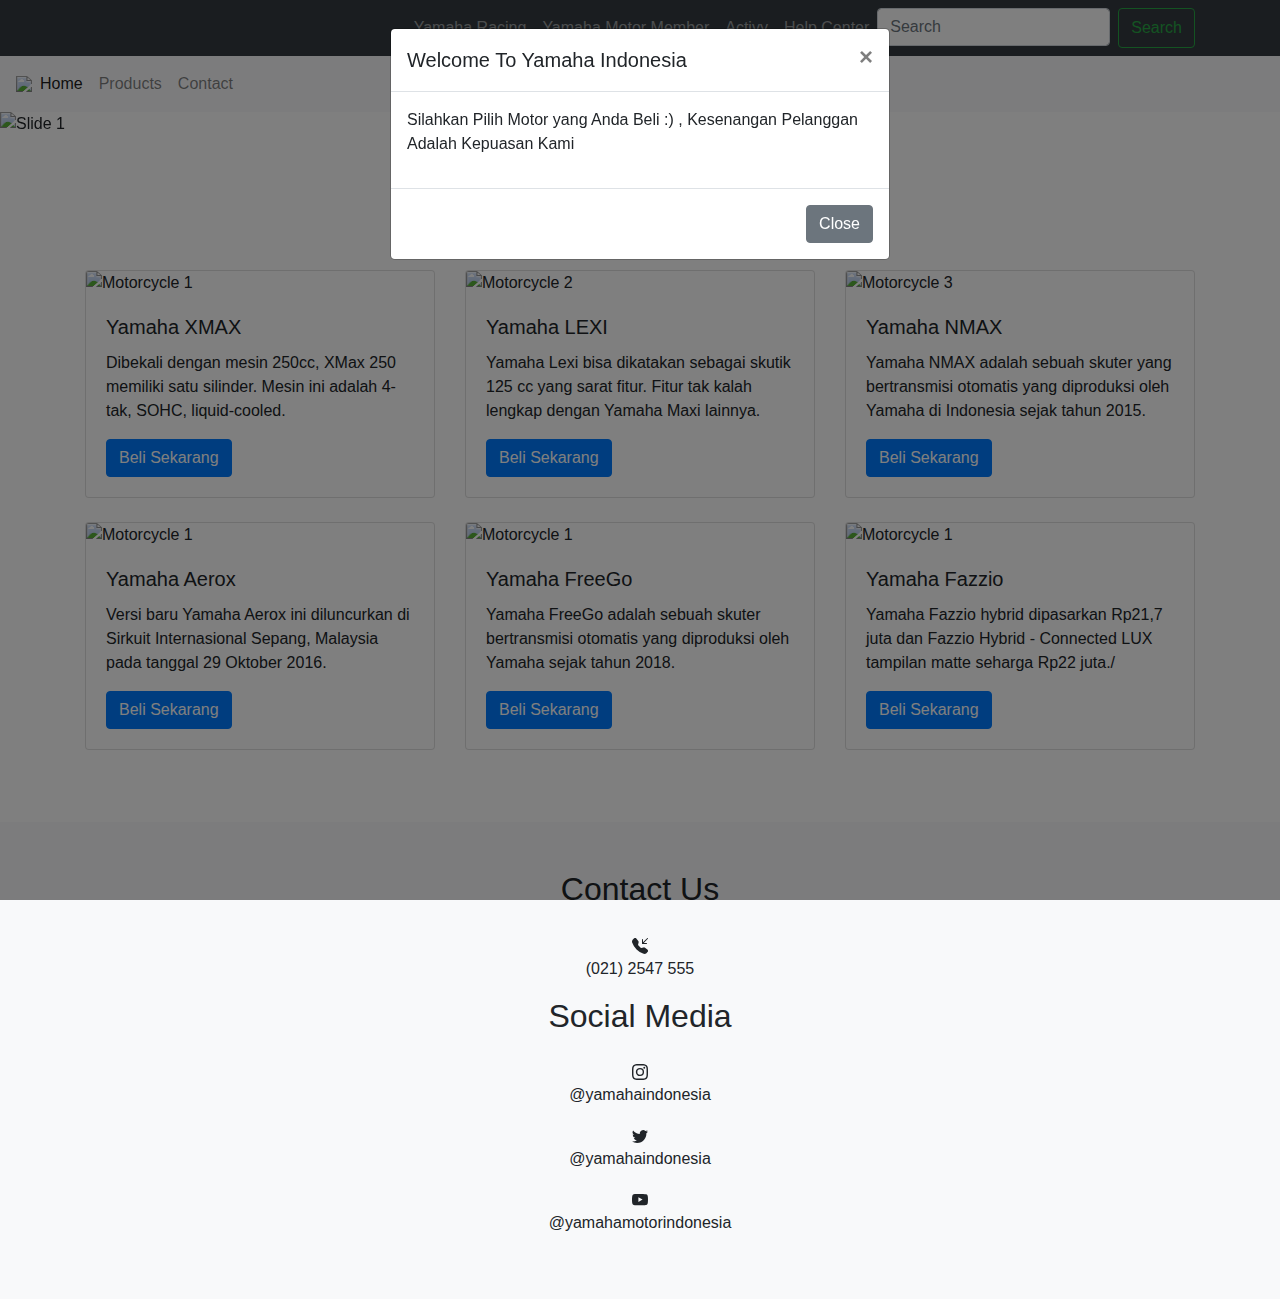
==== index.html @ 192aadb8 "Add files via upload" ====
<!DOCTYPE html>
<html lang="en">
<head>
  <meta charset="UTF-8">
  <meta name="viewport" content="width=device-width, initial-scale=1.0">
  <link rel="stylesheet" href="https://stackpath.bootstrapcdn.com/bootstrap/5.0.0-alpha1/css/bootstrap.min.css">
  <link rel="stylesheet" href="https://stackpath.bootstrapcdn.com/bootstrap/4.5.2/css/bootstrap.min.css">
  <title>Yamaha Motor Indonesia</title>
  <link rel="icon" href="https://encrypted-tbn0.gstatic.com/images?q=tbn:ANd9GcRVV9WvSR7mPlwsBAg2VTx0Ji74hKWQWzC7rHnAmsfBlb-PzCa5x2W-w7sBUBGw-2GVaN0&usqp=CAU">

<style>
     body {
      font-family: 'Roboto', sans-serif;
    }

    @font-face {
      font-family: 'Roboto';
      src: url('https://fonts.googleapis.com/css2?family=Roboto:wght@300;400;500&display=swap');
      font-display: swap;
    }

    h1 {
      font-size: 48px;
      font-weight: 500;
      letter-spacing: 2px;
    }

  </style>
</head>

<body data-spy="scroll" data-target="#navbar" data-offset="50">

<nav class="navbar navbar-expand-lg navbar-dark bg-dark" id="navbar">
    <div class="container">
      <button class="navbar-toggler" type="button" data-toggle="collapse" data-target="#navbarNav" aria-controls="navbarNav" aria-expanded="false" aria-label="Toggle navigation">
        <span class="navbar-toggler-icon"></span>
      </button>
      <div class="collapse navbar-collapse" id="navbarNav">
        <ul class="navbar-nav ml-auto">
          <li class="nav-item">
        <a class="nav-link" href="http://www.yamaharacingindonesia.co.id/">Yamaha Racing</a>
      </li>
      <li class="nav-item">
            <a class="nav-link" href="https://www.yamaha-motor.co.id/members/">Yamaha Motor Member</a>
          </li>
          <li class="nav-item">
            <a class="nav-link" href="https://www.yamaha-motor.co.id/#activity">Activy</a>
          </li>
          <li class="nav-item">
            <a class="nav-link" href="https://www.yamaha-motor.co.id/members/">Help Center</a>
          </li>
          <form class="d-flex">
      <input class="form-control mr-2" type="search" placeholder="Search" aria-label="Search">
      <button class="btn btn-outline-success" type="submit">Search</button>
    </form>

        </ul>
      </div>
    </div>
  </nav>


<nav class="navbar navbar-expand-lg navbar-light bg-light">
  <img src="https://www.yamaha-motor.co.id/web_new/shared/image/logo-sepeda-motor-yamaha-indonesia.png">
  <button class="navbar-toggler" type="button" data-toggle="collapse" data-target="#navbarScroll" aria-controls="navbarScroll" aria-expanded="false" aria-label="Toggle navigation">
    <span class="navbar-toggler-icon"></span>
  </button>
  <div class="collapse navbar-collapse" id="navbarScroll">
    <ul class="navbar-nav mr-auto my-2 my-lg-0 navbar-nav-scroll" style="max-height: 100px;">
      <li class="nav-item active">
        <a class="nav-link" href="#">Home <span class="sr-only">(current)</span></a>
      </li>
      <li class="nav-item">
            <a class="nav-link" href="#products">Products</a>
          </li>
          <li class="nav-item">
            <a class="nav-link" href="#contact">Contact</a>
          </li>
    
  </div>
</nav>  

  <!-- Carousel -->
  <div id="carouselExampleIndicators" class="carousel slide" data-ride="carousel">
    <ol class="carousel-indicators">
      <li data-target="#carouselExampleIndicators" data-slide-to="0" class="active"></li>
      <li data-target="#carouselExampleIndicators" data-slide-to="1"></li>
      <li data-target="#carouselExampleIndicators" data-slide-to="2"></li>
    </ol>
    <div class="carousel-inner">
      <div class="carousel-item active">
        <img src="https://www.yamaha-motor.co.id/uploads/banner/20230330081413.png" class="d-block w-100" alt="Slide 1">
      </div>
      <div class="carousel-item">
        <img src="https://www.yamaha-motor.co.id/uploads/banner/20230503122556.jpg" class="d-block w-100" alt="Slide 2">
      </div>
      <div class="carousel-item">
        <img src="https://www.yamaha-motor.co.id/uploads/banner/20230330081507.png" class="d-block w-100" alt="Slide 3">
      </div>
    </div>
    <a class="carousel-control-prev" href="#carouselExampleIndicators" role="button" data-slide="prev">
      <span class="carousel-control-prev-icon" aria-hidden="true"></span>
      <span class="sr-only">Previous</span>
    </a>
    <a class="carousel-control-next" href="#carouselExampleIndicators" role="button" data-slide="next">
      <span class="carousel-control-next-icon" aria-hidden="true"></span>
      <span class="sr-only">Next</span>
    </a>
  </div>
 
  <section id="products" class="container my-5">
    <h2 class="text-center mb-5">Products</h2>
    <div class="row">
      <div class="col-md-4">
        <div class="card mb-4">
          <img src="https://www.yamaha-motor.co.id/uploads/products/featured_image/2023060517060636502W23568.png" class="card-img-top" alt="Motorcycle 1">
          <div class="card-body">
            <h5 class="card-title">Yamaha XMAX</h5>
            <p class="card-text">Dibekali dengan mesin 250cc, XMax 250 memiliki satu silinder. Mesin ini adalah 4-tak, SOHC, liquid-cooled.</p>
            <a href="formulir.html" class="btn btn-primary">Beli Sekarang</a>
          </div>
        </div>
      </div>
      <div class="col-md-4">
        <div class="card mb-4">
          <img src="https://www.yamaha-motor.co.id/uploads/products/featured_image/2023022109400519261Z68669.png" class="card-img-top" alt="Motorcycle 2">
          <div class="card-body">
            <h5 class="card-title">Yamaha LEXI</h5>
            <p class="card-text">Yamaha Lexi bisa dikatakan sebagai skutik 125 cc yang sarat fitur. Fitur tak kalah lengkap dengan Yamaha Maxi lainnya.</p>
            <a href="formulir.html" class="btn btn-primary">Beli Sekarang</a>
          </div>
        </div>
      </div>
      <div class="col-md-4">
        <div class="card mb-4">
          <img src="https://www.yamaha-motor.co.id/uploads/products/featured_image/2023022109405058553S83237.png" class="card-img-top" alt="Motorcycle 3">
          <div class="card-body">
            <h5 class="card-title">Yamaha NMAX</h5>
            <p class="card-text">Yamaha NMAX adalah sebuah skuter yang bertransmisi otomatis yang diproduksi oleh Yamaha di Indonesia sejak tahun 2015. </p>
            <a href="formulir.html" class="btn btn-primary">Beli Sekarang</a>
          </div>
        </div>
      </div>
    </div>
    <div class="row">
    <div class="col-md-4">
        <div class="card mb-4">
          <img src="https://www.yamaha-motor.co.id/uploads/products/new_product_model_image/2023041415281844521N82822.png" class="card-img-top" alt="Motorcycle 1">
          <div class="card-body">
            <h5 class="card-title">Yamaha Aerox</h5>
            <p class="card-text">Versi baru Yamaha Aerox ini diluncurkan di Sirkuit Internasional Sepang, Malaysia pada tanggal 29 Oktober 2016.</p>
            <a href="formulir.html" class="btn btn-primary">Beli Sekarang</a>
          </div>
        </div>
      </div>
      <div class="col-md-4">
        <div class="card mb-4">
          <img src="https://www.yamaha-motor.co.id/uploads/products/new_product_model_image/2023010614091847325N39164.png" class="card-img-top" alt="Motorcycle 1">
          <div class="card-body">
            <h5 class="card-title">Yamaha FreeGo</h5>
            <p class="card-text">Yamaha FreeGo adalah sebuah skuter bertransmisi otomatis yang diproduksi oleh Yamaha sejak tahun 2018.</p>
            <a href="formulir.html" class="btn btn-primary">Beli Sekarang</a>
          </div>
        </div>
      </div>
      <div class="col-md-4">
        <div class="card mb-4">
          <img src="https://www.yamaha-motor.co.id/uploads/products/new_product_model_image/2023012716381670386O32582.png" class="card-img-top" alt="Motorcycle 1">
          <div class="card-body">
            <h5 class="card-title">Yamaha Fazzio</h5>
            <p class="card-text">Yamaha Fazzio hybrid dipasarkan Rp21,7 juta dan Fazzio Hybrid - Connected LUX tampilan matte seharga Rp22 juta./</p>
            <a href="formulir.html" class="btn btn-primary">Beli Sekarang</a>
          </div>
        </div>
      </div>
      </div>
  </section>

 
  <section id="contact" class="bg-light py-5">
    <div class="container text-center">
      <h2 class="mb-4">Contact Us</h2>
      <svg xmlns="http://www.w3.org/2000/svg" width="16" height="16" fill="currentColor" class="bi bi-telephone-inbound-fill" viewBox="0 0 16 16">
  <path fill-rule="evenodd" d="M1.885.511a1.745 1.745 0 0 1 2.61.163L6.29 2.98c.329.423.445.974.315 1.494l-.547 2.19a.678.678 0 0 0 .178.643l2.457 2.457a.678.678 0 0 0 .644.178l2.189-.547a1.745 1.745 0 0 1 1.494.315l2.306 1.794c.829.645.905 1.87.163 2.611l-1.034 1.034c-.74.74-1.846 1.065-2.877.702a18.634 18.634 0 0 1-7.01-4.42 18.634 18.634 0 0 1-4.42-7.009c-.362-1.03-.037-2.137.703-2.877L1.885.511zM15.854.146a.5.5 0 0 1 0 .708L11.707 5H14.5a.5.5 0 0 1 0 1h-4a.5.5 0 0 1-.5-.5v-4a.5.5 0 0 1 1 0v2.793L15.146.146a.5.5 0 0 1 .708 0z"/>
</svg><p>(021) 2547 555</p>
    <h2 class="mb-4">Social Media</h2>
      <svg xmlns="http://www.w3.org/2000/svg" width="16" height="16" fill="currentColor" class="bi bi-instagram" viewBox="0 0 16 16">
  <path d="M8 0C5.829 0 5.556.01 4.703.048 3.85.088 3.269.222 2.76.42a3.917 3.917 0 0 0-1.417.923A3.927 3.927 0 0 0 .42 2.76C.222 3.268.087 3.85.048 4.7.01 5.555 0 5.827 0 8.001c0 2.172.01 2.444.048 3.297.04.852.174 1.433.372 1.942.205.526.478.972.923 1.417.444.445.89.719 1.416.923.51.198 1.09.333 1.942.372C5.555 15.99 5.827 16 8 16s2.444-.01 3.298-.048c.851-.04 1.434-.174 1.943-.372a3.916 3.916 0 0 0 1.416-.923c.445-.445.718-.891.923-1.417.197-.509.332-1.09.372-1.942C15.99 10.445 16 10.173 16 8s-.01-2.445-.048-3.299c-.04-.851-.175-1.433-.372-1.941a3.926 3.926 0 0 0-.923-1.417A3.911 3.911 0 0 0 13.24.42c-.51-.198-1.092-.333-1.943-.372C10.443.01 10.172 0 7.998 0h.003zm-.717 1.442h.718c2.136 0 2.389.007 3.232.046.78.035 1.204.166 1.486.275.373.145.64.319.92.599.28.28.453.546.598.92.11.281.24.705.275 1.485.039.843.047 1.096.047 3.231s-.008 2.389-.047 3.232c-.035.78-.166 1.203-.275 1.485a2.47 2.47 0 0 1-.599.919c-.28.28-.546.453-.92.598-.28.11-.704.24-1.485.276-.843.038-1.096.047-3.232.047s-2.39-.009-3.233-.047c-.78-.036-1.203-.166-1.485-.276a2.478 2.478 0 0 1-.92-.598 2.48 2.48 0 0 1-.6-.92c-.109-.281-.24-.705-.275-1.485-.038-.843-.046-1.096-.046-3.233 0-2.136.008-2.388.046-3.231.036-.78.166-1.204.276-1.486.145-.373.319-.64.599-.92.28-.28.546-.453.92-.598.282-.11.705-.24 1.485-.276.738-.034 1.024-.044 2.515-.045v.002zm4.988 1.328a.96.96 0 1 0 0 1.92.96.96 0 0 0 0-1.92zm-4.27 1.122a4.109 4.109 0 1 0 0 8.217 4.109 4.109 0 0 0 0-8.217zm0 1.441a2.667 2.667 0 1 1 0 5.334 2.667 2.667 0 0 1 0-5.334z"/>
</svg><p>@yamahaindonesia</p>
<svg xmlns="http://www.w3.org/2000/svg" width="16" height="16" fill="currentColor" class="bi bi-twitter" viewBox="0 0 16 16">
  <path d="M5.026 15c6.038 0 9.341-5.003 9.341-9.334 0-.14 0-.282-.006-.422A6.685 6.685 0 0 0 16 3.542a6.658 6.658 0 0 1-1.889.518 3.301 3.301 0 0 0 1.447-1.817 6.533 6.533 0 0 1-2.087.793A3.286 3.286 0 0 0 7.875 6.03a9.325 9.325 0 0 1-6.767-3.429 3.289 3.289 0 0 0 1.018 4.382A3.323 3.323 0 0 1 .64 6.575v.045a3.288 3.288 0 0 0 2.632 3.218 3.203 3.203 0 0 1-.865.115 3.23 3.23 0 0 1-.614-.057 3.283 3.283 0 0 0 3.067 2.277A6.588 6.588 0 0 1 .78 13.58a6.32 6.32 0 0 1-.78-.045A9.344 9.344 0 0 0 5.026 15z"/>
</svg><p>@yamahaindonesia</p>
<svg xmlns="http://www.w3.org/2000/svg" width="16" height="16" fill="currentColor" class="bi bi-youtube" viewBox="0 0 16 16">
  <path d="M8.051 1.999h.089c.822.003 4.987.033 6.11.335a2.01 2.01 0 0 1 1.415 1.42c.101.38.172.883.22 1.402l.01.104.022.26.008.104c.065.914.073 1.77.074 1.957v.075c-.001.194-.01 1.108-.082 2.06l-.008.105-.009.104c-.05.572-.124 1.14-.235 1.558a2.007 2.007 0 0 1-1.415 1.42c-1.16.312-5.569.334-6.18.335h-.142c-.309 0-1.587-.006-2.927-.052l-.17-.006-.087-.004-.171-.007-.171-.007c-1.11-.049-2.167-.128-2.654-.26a2.007 2.007 0 0 1-1.415-1.419c-.111-.417-.185-.986-.235-1.558L.09 9.82l-.008-.104A31.4 31.4 0 0 1 0 7.68v-.123c.002-.215.01-.958.064-1.778l.007-.103.003-.052.008-.104.022-.26.01-.104c.048-.519.119-1.023.22-1.402a2.007 2.007 0 0 1 1.415-1.42c.487-.13 1.544-.21 2.654-.26l.17-.007.172-.006.086-.003.171-.007A99.788 99.788 0 0 1 7.858 2h.193zM6.4 5.209v4.818l4.157-2.408L6.4 5.209z"/>
</svg><p>@yamahamotorindonesia</p>
    </div>
  </section>

<!-- Modal -->
<div class="modal fade" id="exampleModal" tabindex="-1" role="dialog" aria-labelledby="exampleModalLabel" aria-hidden="true">
  <div class="modal-dialog" role="document">
    <div class="modal-content">
      <div class="modal-header">
        <h5 class="modal-title" id="exampleModalLabel">Welcome To Yamaha Indonesia</h5>
        <button type="button" class="close" data-dismiss="modal" aria-label="Close">
          <span aria-hidden="true">&times;</span>
        </button>
      </div>
      <div class="modal-body">
        <p>Silahkan Pilih Motor yang Anda Beli :) , Kesenangan Pelanggan Adalah Kepuasan Kami</p>
      </div>
      <div class="modal-footer">
        <button type="button" class="btn btn-secondary" data-dismiss="modal">Close</button>
      </div>
    </div>
  </div>
</div>
  

  <script src="https://stackpath.bootstrapcdn.com/bootstrap/5.0.0-alpha1/js/bootstrap.bundle.min.js"></script>
  <script src="https://code.jquery.com/jquery-3.6.0.min.js"></script>
<script src="https://stackpath.bootstrapcdn.com/bootstrap/4.5.2/js/bootstrap.min.js"></script>
<script>
  $(document).ready(function() {
    // Mengatur modal muncul saat tombol ditekan
    $('#exampleModal').modal('show');
  });
</script>
</body>
</html>
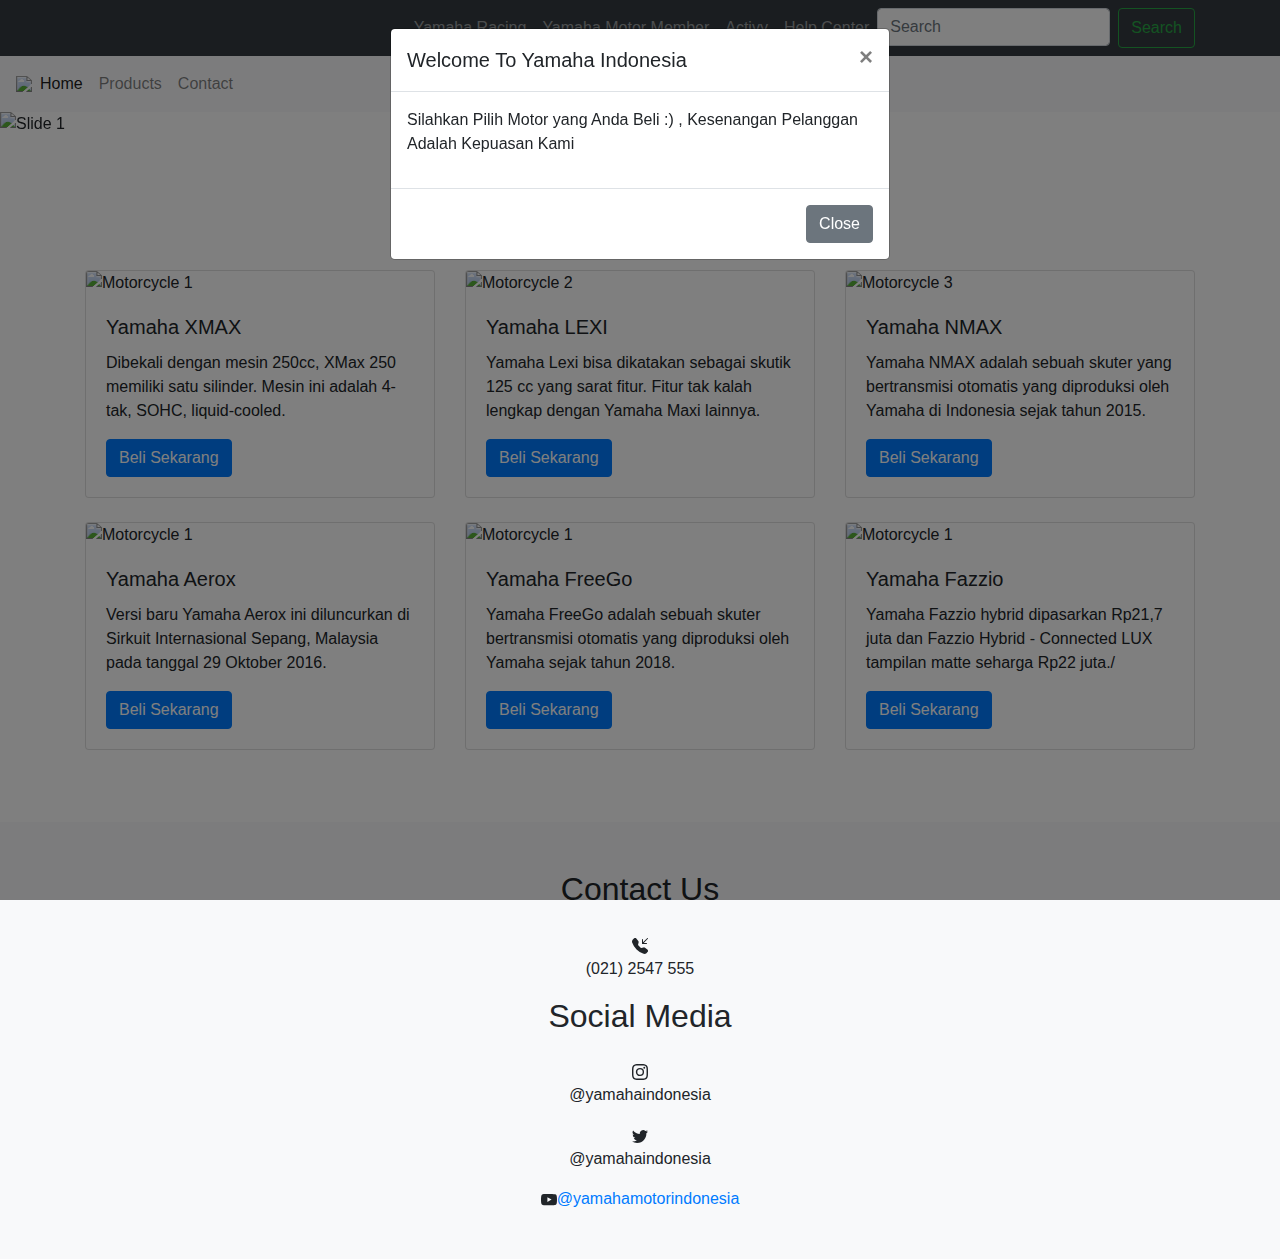
==== commit 968cee0f: "Update index" ====
--- a/index.html
+++ b/index.html
@@ -192,7 +192,7 @@
 </svg><p>@yamahaindonesia</p>
 <svg xmlns="http://www.w3.org/2000/svg" width="16" height="16" fill="currentColor" class="bi bi-youtube" viewBox="0 0 16 16">
   <path d="M8.051 1.999h.089c.822.003 4.987.033 6.11.335a2.01 2.01 0 0 1 1.415 1.42c.101.38.172.883.22 1.402l.01.104.022.26.008.104c.065.914.073 1.77.074 1.957v.075c-.001.194-.01 1.108-.082 2.06l-.008.105-.009.104c-.05.572-.124 1.14-.235 1.558a2.007 2.007 0 0 1-1.415 1.42c-1.16.312-5.569.334-6.18.335h-.142c-.309 0-1.587-.006-2.927-.052l-.17-.006-.087-.004-.171-.007-.171-.007c-1.11-.049-2.167-.128-2.654-.26a2.007 2.007 0 0 1-1.415-1.419c-.111-.417-.185-.986-.235-1.558L.09 9.82l-.008-.104A31.4 31.4 0 0 1 0 7.68v-.123c.002-.215.01-.958.064-1.778l.007-.103.003-.052.008-.104.022-.26.01-.104c.048-.519.119-1.023.22-1.402a2.007 2.007 0 0 1 1.415-1.42c.487-.13 1.544-.21 2.654-.26l.17-.007.172-.006.086-.003.171-.007A99.788 99.788 0 0 1 7.858 2h.193zM6.4 5.209v4.818l4.157-2.408L6.4 5.209z"/>
-</svg><p>@yamahamotorindonesia</p>
+</svg><a href="https://www.youtube.com/@yamahamotorindonesia">@yamahamotorindonesia</a>
     </div>
   </section>
 
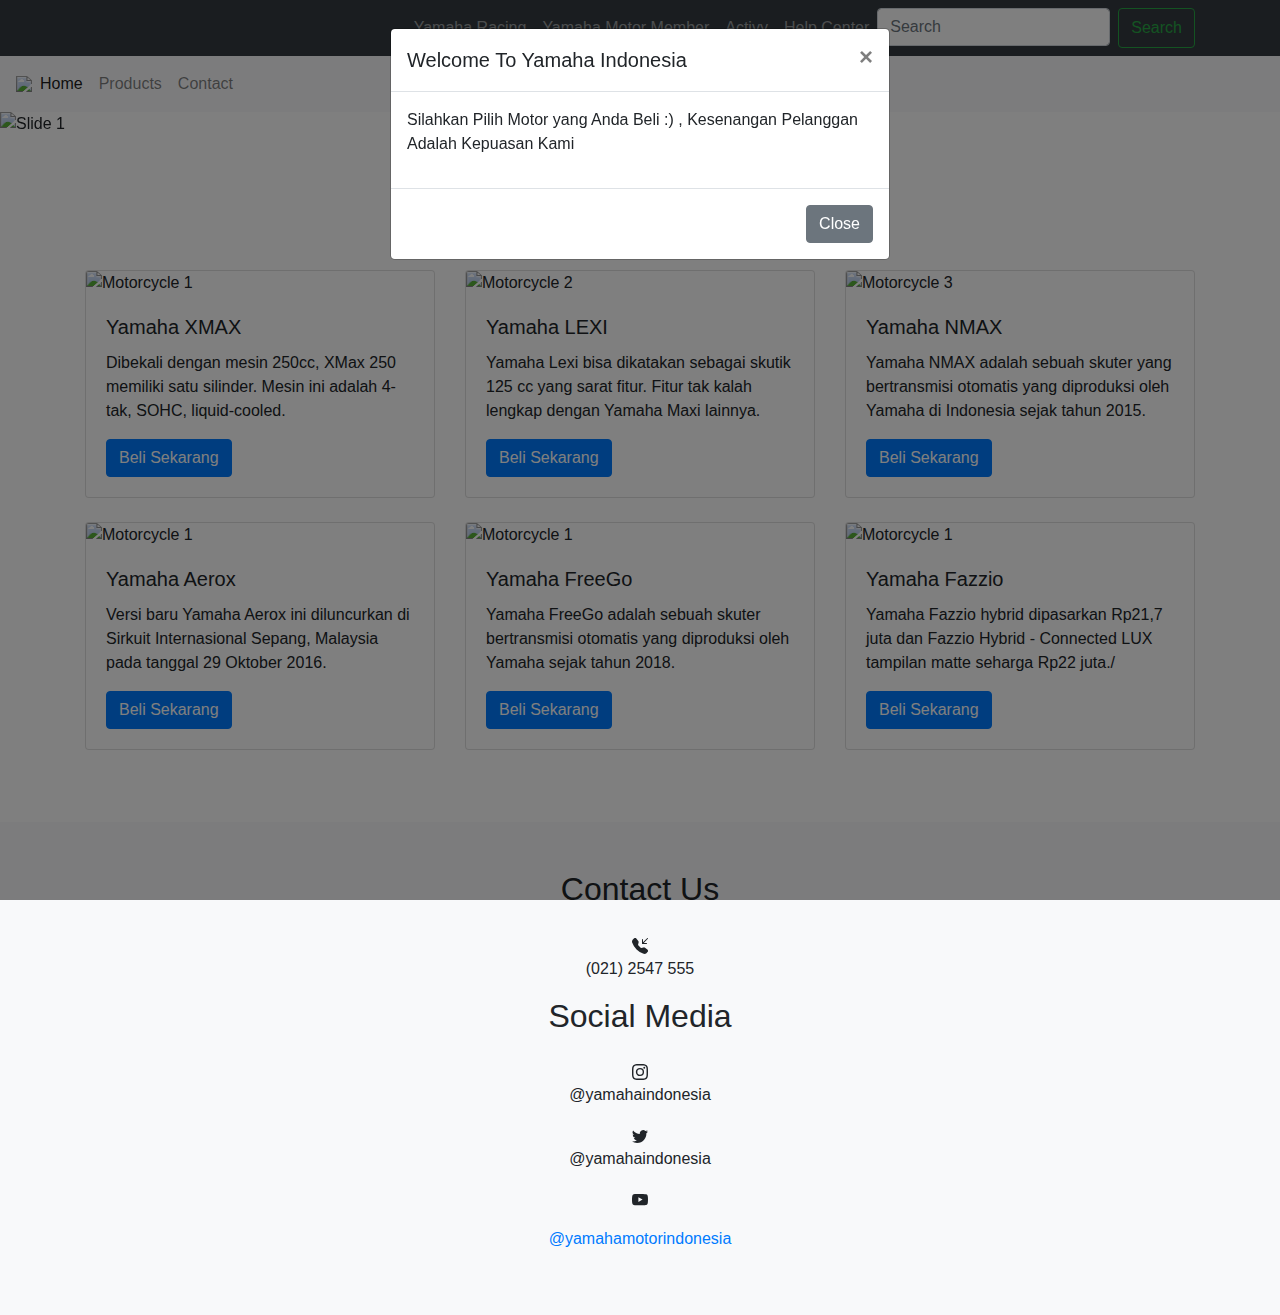
==== commit f18f93d9: "Update index" ====
--- a/index.html
+++ b/index.html
@@ -192,7 +192,7 @@
 </svg><p>@yamahaindonesia</p>
 <svg xmlns="http://www.w3.org/2000/svg" width="16" height="16" fill="currentColor" class="bi bi-youtube" viewBox="0 0 16 16">
   <path d="M8.051 1.999h.089c.822.003 4.987.033 6.11.335a2.01 2.01 0 0 1 1.415 1.42c.101.38.172.883.22 1.402l.01.104.022.26.008.104c.065.914.073 1.77.074 1.957v.075c-.001.194-.01 1.108-.082 2.06l-.008.105-.009.104c-.05.572-.124 1.14-.235 1.558a2.007 2.007 0 0 1-1.415 1.42c-1.16.312-5.569.334-6.18.335h-.142c-.309 0-1.587-.006-2.927-.052l-.17-.006-.087-.004-.171-.007-.171-.007c-1.11-.049-2.167-.128-2.654-.26a2.007 2.007 0 0 1-1.415-1.419c-.111-.417-.185-.986-.235-1.558L.09 9.82l-.008-.104A31.4 31.4 0 0 1 0 7.68v-.123c.002-.215.01-.958.064-1.778l.007-.103.003-.052.008-.104.022-.26.01-.104c.048-.519.119-1.023.22-1.402a2.007 2.007 0 0 1 1.415-1.42c.487-.13 1.544-.21 2.654-.26l.17-.007.172-.006.086-.003.171-.007A99.788 99.788 0 0 1 7.858 2h.193zM6.4 5.209v4.818l4.157-2.408L6.4 5.209z"/>
-</svg><a href="https://www.youtube.com/@yamahamotorindonesia">@yamahamotorindonesia</a>
+</svg><p></p><a href="https://www.youtube.com/@yamahamotorindonesia">@yamahamotorindonesia</a></p>
     </div>
   </section>
 
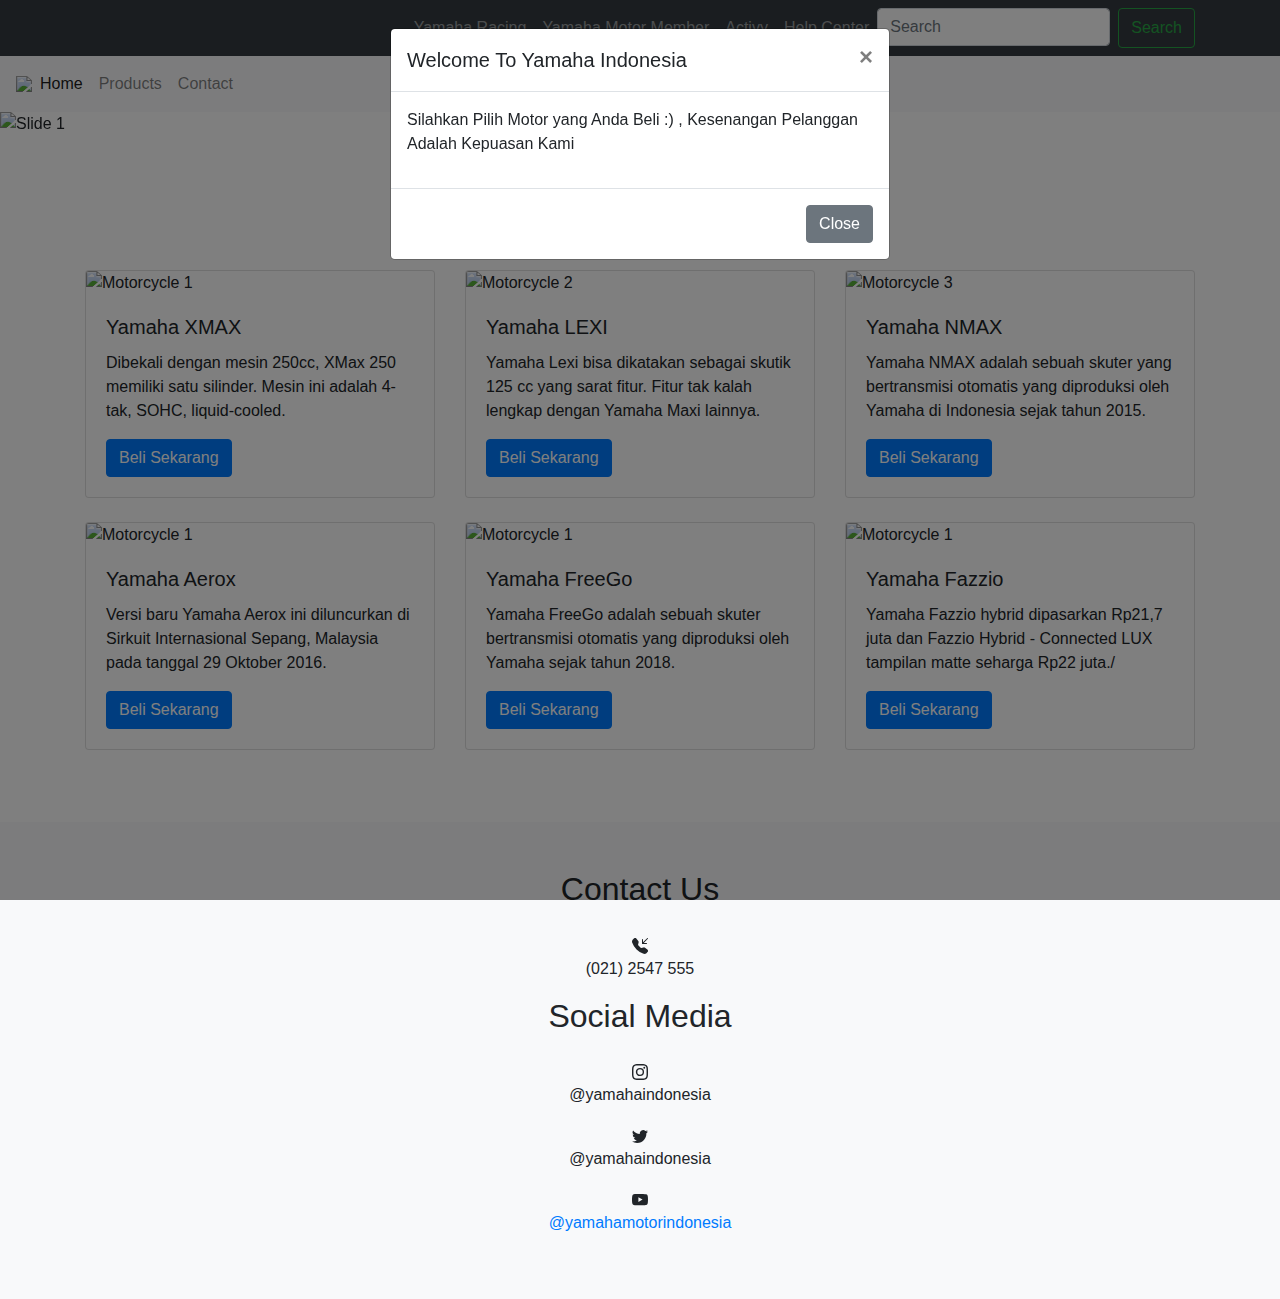
==== commit f96c1a56: "Update index" ====
--- a/index.html
+++ b/index.html
@@ -192,7 +192,7 @@
 </svg><p>@yamahaindonesia</p>
 <svg xmlns="http://www.w3.org/2000/svg" width="16" height="16" fill="currentColor" class="bi bi-youtube" viewBox="0 0 16 16">
   <path d="M8.051 1.999h.089c.822.003 4.987.033 6.11.335a2.01 2.01 0 0 1 1.415 1.42c.101.38.172.883.22 1.402l.01.104.022.26.008.104c.065.914.073 1.77.074 1.957v.075c-.001.194-.01 1.108-.082 2.06l-.008.105-.009.104c-.05.572-.124 1.14-.235 1.558a2.007 2.007 0 0 1-1.415 1.42c-1.16.312-5.569.334-6.18.335h-.142c-.309 0-1.587-.006-2.927-.052l-.17-.006-.087-.004-.171-.007-.171-.007c-1.11-.049-2.167-.128-2.654-.26a2.007 2.007 0 0 1-1.415-1.419c-.111-.417-.185-.986-.235-1.558L.09 9.82l-.008-.104A31.4 31.4 0 0 1 0 7.68v-.123c.002-.215.01-.958.064-1.778l.007-.103.003-.052.008-.104.022-.26.01-.104c.048-.519.119-1.023.22-1.402a2.007 2.007 0 0 1 1.415-1.42c.487-.13 1.544-.21 2.654-.26l.17-.007.172-.006.086-.003.171-.007A99.788 99.788 0 0 1 7.858 2h.193zM6.4 5.209v4.818l4.157-2.408L6.4 5.209z"/>
-</svg><p></p><a href="https://www.youtube.com/@yamahamotorindonesia">@yamahamotorindonesia</a></p>
+</svg><p><a href="https://www.youtube.com/@yamahamotorindonesia">@yamahamotorindonesia</a></p>
     </div>
   </section>
 
